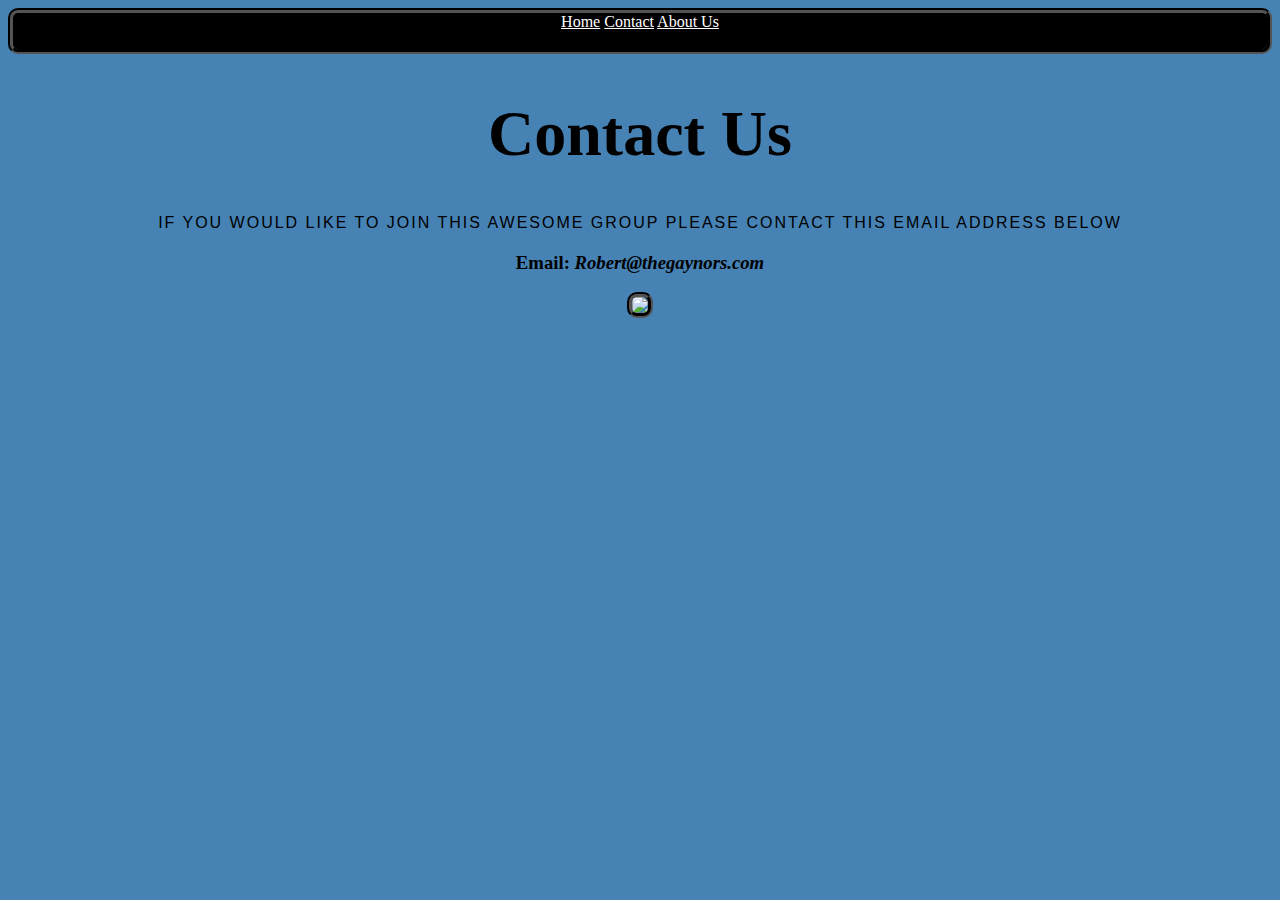
==== contact.html @ f729224d "Initial Build" ====
<!DOCTYPE html>
<html>
  <head>
    <meta charset="utf-8">
    <title>Contact D&d</title>
    <link href="./styles.css" type="text/css" rel="stylesheet">
  </head>
  <body>
    <div id="contact">
      <nav>
      <a id="homenav" class="navbuttons" href="./d&d.html">Home</a>
        <a id="homenav" class="navbuttons" href="#contact">Contact</a>
        <a id="homenav"class="navbuttons" href="./aboutus.html">About Us</a></br></br>
      </nav>
      <h1 id="contact">Contact Us</h1>
    <p id="homenav">If you would like to join this awesome group please contact this email address below</p>
    <h3 id="homenav"><strong>Email:</strong><em> Robert@thegaynors.com</em></h3>
    <img id="imgdandd" src="http://4.bp.blogspot.com/-KjADd_GCfmk/VKCEc-NS_0I/AAAAAAAAKiQ/JqzNdZSSucs/s1600/Invoker.jpg"/>
    </div>
  </body>
</html>
---- styles.css ----
body {
  text-align: center;
  background-color: steelblue;
}

nav {
background-color: black;
color: red;
border-color: black;
border-width: thick;
border-style: groove;
border-radius: 10px;
}

#imgdnd {
  width: 600px;
}

img {
  border-color: black;
  border-width: thick;
  border-style: groove;
  border-radius: 10px;
}
h1 {
  font-size: 350%
    font-family: 'Merriweather', serif;
}

}
#homenav{
  font-size: 200%
}
#aboutus h1{
  font-size: 400%
}
#imgdandd{
width: 500px;
}
#contact h1{
  font-size: 400%
}
#imggroup{
  width: 650px;
}
p {
  font-family: 'Oswald', sans-serif;
  font-weight: 500;
  letter-spacing: 2px;
  margin-bottom: 20px;
  margin-top: 0;
  text-transform: uppercase;
}
navbuttons{
  color: lightsteelblue
}
.navbuttons{
  background-color: black;
  color: white;
}
a {
  background-color: steelblue;
  color: black;
}
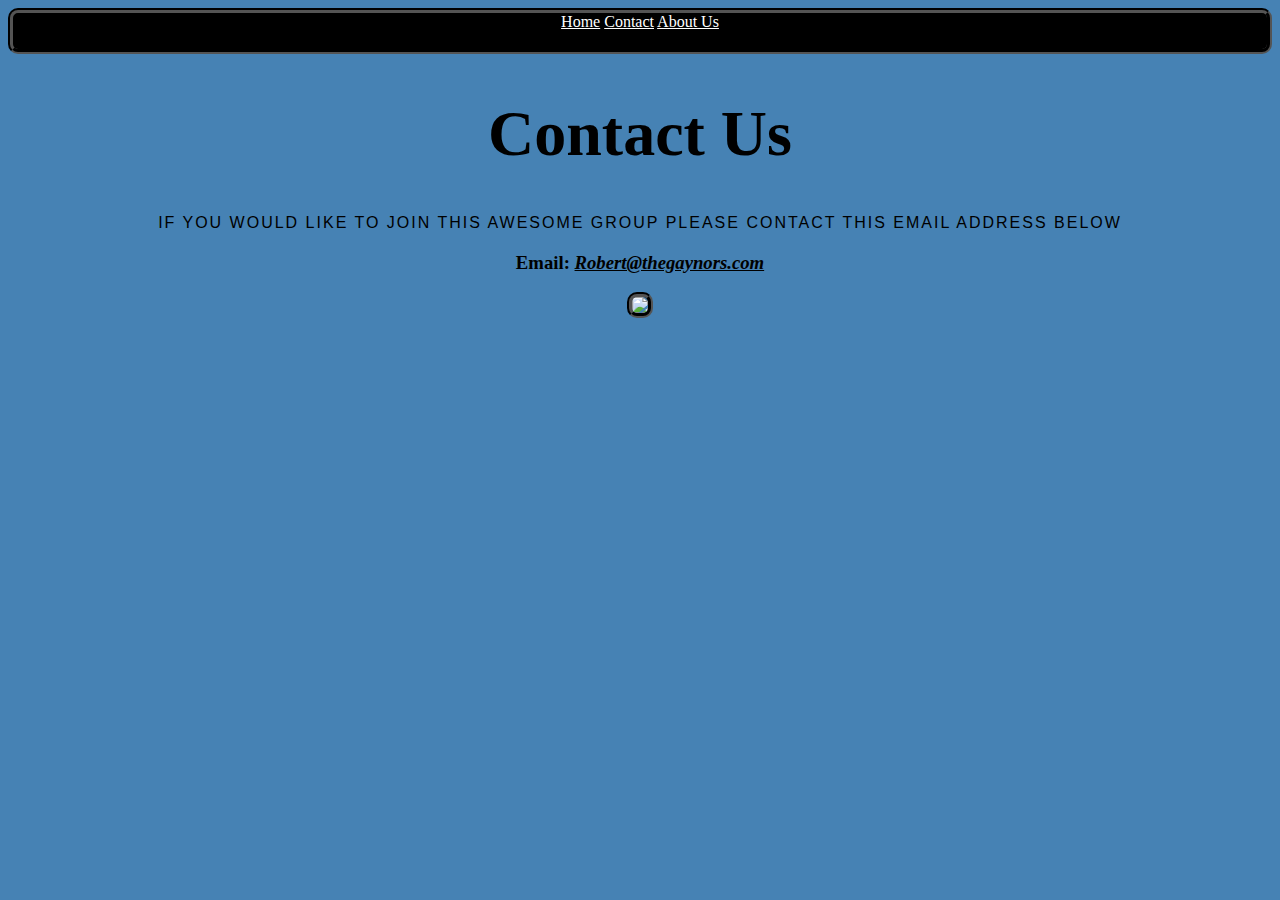
==== commit 3ffe0968: "fixed email" ====
--- a/contact.html
+++ b/contact.html
@@ -14,7 +14,7 @@
       </nav>
       <h1 id="contact">Contact Us</h1>
     <p id="homenav">If you would like to join this awesome group please contact this email address below</p>
-    <h3 id="homenav"><strong>Email:</strong><em> Robert@thegaynors.com</em></h3>
+    <h3 id="homenav"><strong>Email:</strong><em> <a href="mailto:robert@thegaynors.com"> Robert@thegaynors.com</a></em></h3>
     <img id="imgdandd" src="http://4.bp.blogspot.com/-KjADd_GCfmk/VKCEc-NS_0I/AAAAAAAAKiQ/JqzNdZSSucs/s1600/Invoker.jpg"/>
     </div>
   </body>
--- a/styles.css
+++ b/styles.css
@@ -30,6 +30,7 @@
 }
 #homenav{
   font-size: 200%
+  position: fixed;
 }
 #aboutus h1{
   font-size: 400%
